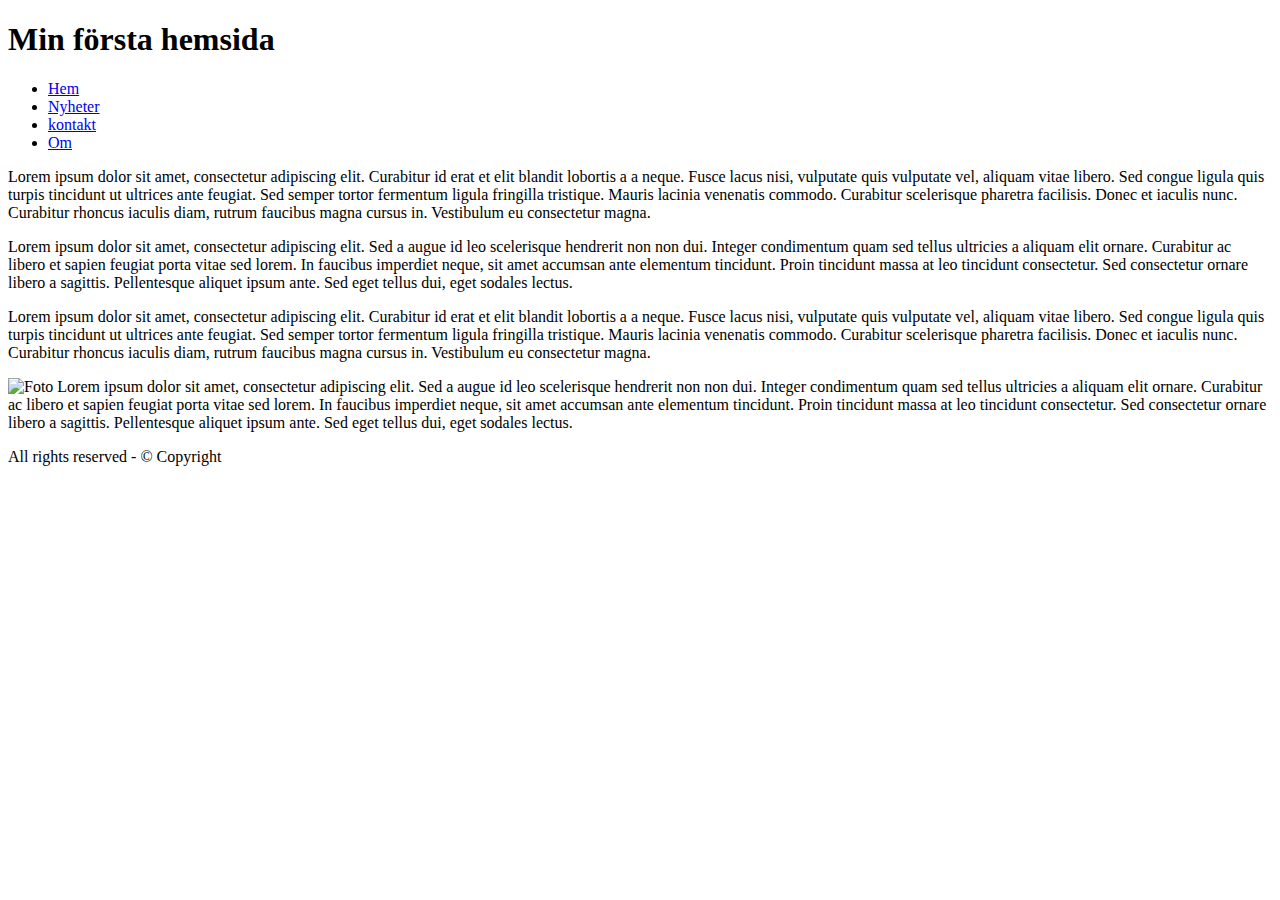
==== index.html @ 5bbfb0ae "Add files via upload" ====
<!DOCTYPE html> <html> <head>

    <title>Exempel 1 navigation bar</title>
    
    <meta charset = "utf-8" />
    
    <link href = "css/navigation.css" rel="stylesheet" type="text/css" />
    
    </head>
    
    <body>
    
    <!--wrapper börjar-->
    
    <div class="wrapper">
    
    <header class="header">
    
    <h1>Min första hemsida</h1>
    
    </header>
    
    <header class="mainmenu">
    
    <ul>
    
    <li><a href="home.html">Hem</a></li>
    
    <li><a href="news.html">Nyheter</a></li>
    
    <li><a href="contacts.html">kontakt</a></li>
    
    <li><a href="about.html">Om</a></li>
    
    </ul>
    
    </header>
    
    <div class="wrapper_2col">
    
    <div class="leftcol">
    
    <p>
    
    Lorem ipsum dolor sit amet, consectetur adipiscing elit. Curabitur id erat
    
    et elit blandit lobortis a a neque. Fusce lacus nisi, vulputate quis vulputate
    
    vel, aliquam vitae libero. Sed congue ligula quis turpis tincidunt ut
    
    ultrices ante feugiat. Sed semper tortor fermentum ligula fringilla tristique.
    
    Mauris lacinia venenatis commodo. Curabitur scelerisque pharetra facilisis.
    
    Donec et iaculis nunc. Curabitur rhoncus iaculis diam, rutrum faucibus
    
    magna cursus in. Vestibulum eu consectetur magna.
    
    </p>
    
    <p>
    
    Lorem ipsum dolor sit amet, consectetur adipiscing elit. Sed a augue id
    
    leo scelerisque hendrerit non non dui. Integer condimentum quam sed tellus
    
    ultricies a aliquam elit ornare. Curabitur ac libero et sapien feugiat
    
    porta vitae sed lorem. In faucibus imperdiet neque, sit amet accumsan
    
    ante elementum tincidunt. Proin tincidunt massa at leo tincidunt consectetur.
    
    Sed consectetur ornare libero a sagittis. Pellentesque aliquet ipsum ante.
    
    Sed eget tellus dui, eget sodales lectus.
    
    </p>
    
    </div><!--leftcol slutar-->
    
    <div class="rightcol">
    
    <p>
    
    Lorem ipsum dolor sit amet, consectetur adipiscing elit. Curabitur id erat
    
    et elit blandit lobortis a a neque. Fusce lacus nisi, vulputate quis vulputate
    
    vel, aliquam vitae libero. Sed congue ligula quis turpis tincidunt ut
    
    ultrices ante feugiat. Sed semper tortor fermentum ligula fringilla tristique.
    
    Mauris lacinia venenatis commodo. Curabitur scelerisque pharetra facilisis.
    
    Donec et iaculis nunc. Curabitur rhoncus iaculis diam, rutrum faucibus
    
    magna cursus in. Vestibulum eu consectetur magna.
    
    </p>
    
    <p><img src="img/andreas.jpg" height="300" width="201" alt="Foto" />
    
    Lorem ipsum dolor sit amet, consectetur adipiscing elit. Sed a augue id
    
    leo scelerisque hendrerit non non dui. Integer condimentum quam sed tellus
    
    ultricies a aliquam elit ornare. Curabitur ac libero et sapien feugiat
    
    porta vitae sed lorem. In faucibus imperdiet neque, sit amet accumsan
    
    ante elementum tincidunt. Proin tincidunt massa at leo tincidunt consectetur.
    
    Sed consectetur ornare libero a sagittis. Pellentesque aliquet ipsum ante.
    
    Sed eget tellus dui, eget sodales lectus.
    
    </p>
    
    <div class="push"></div>
    
    </div><!--rightcol slutar-->
    
    </div><!--wrapper2col slutar-->
    
    <footer class="footer">
    
    <p>All rights reserved - &#169; Copyright</p>
    
    </footer>
    
    </div><!--wrapper slutar-->
    
    </body>
    
    </html>
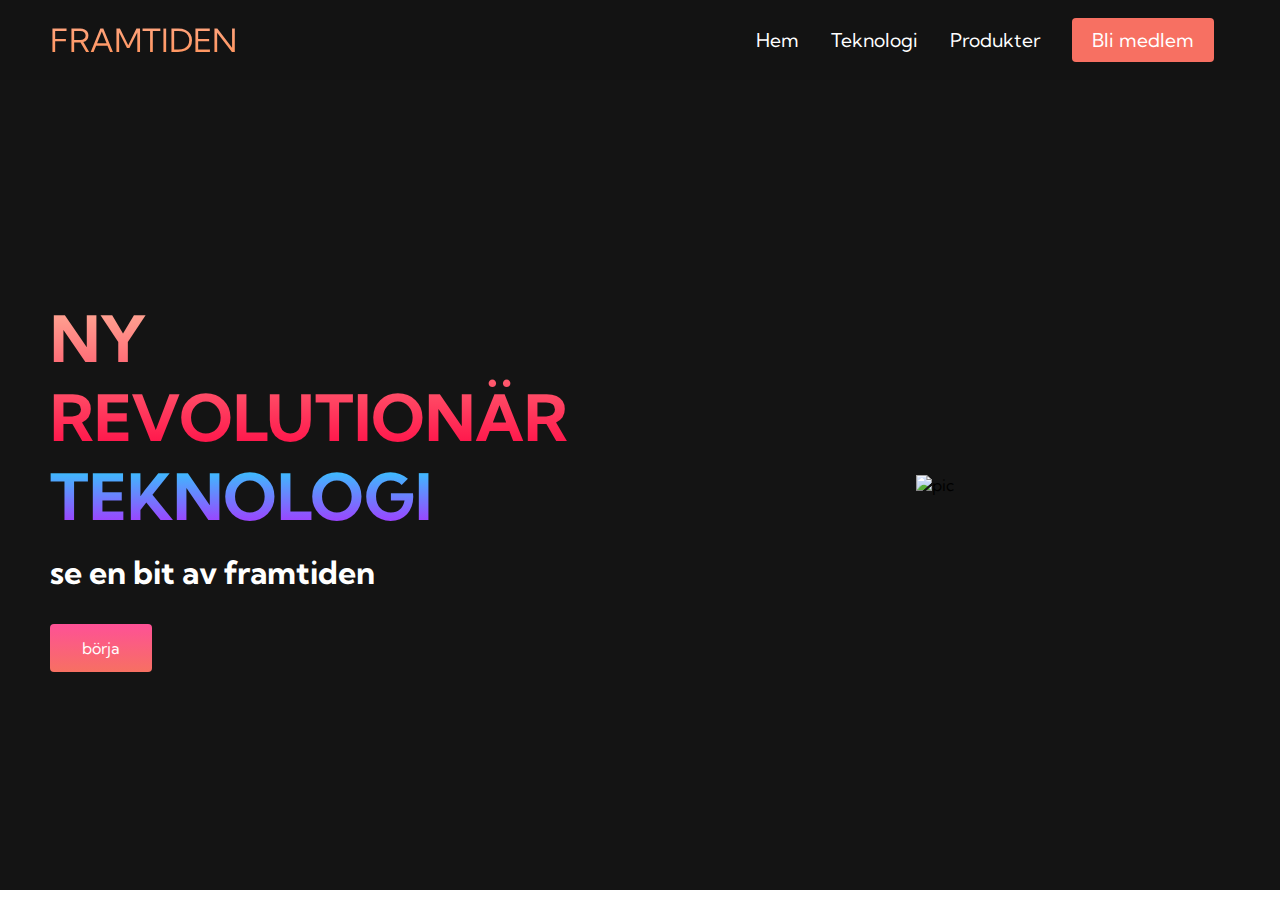
==== commit c713cf44: "Add files via upload" ====
--- a/index.html
+++ b/index.html
@@ -1,135 +1,65 @@
-<!DOCTYPE html> <html> <head>
+<!DOCTYPE html>
+<html lang="en">
+<head>
+    <meta charset="UTF-8">
+    <meta http-equiv="X-UA-Compatible" content="IE=edge">
+    <meta name="viewport" content="width=device-width, initial-scale=1.0">
+    <title>FRAMTIDEN website</title>
+    <link rel="stylesheet" href="styles.css">
+    <link rel="preconnect" href="https://fonts.gstatic.com">
+<link href="https://fonts.googleapis.com/css2?family=Kumbh+Sans:wght@400;700&display=swap" rel="stylesheet">
+</head>
+<body>
+    <nav class="navbar">
+        <div class="navbar__container">
+            <a href="/" id="navbar__logo">FRAMTIDEN</a>
+            <div class="navbar__toggle" id="mobile-menu">
+                <span class="bar"></span>
+                <span class="bar"></span>
+                <span class="bar"></span>
+            </div>
+            <ul class="navbar__menu">
+                <li class="navbar__item">
+                    <a href="/" class="navbar__links">
+                    Hem
+                    </a>
+                </li>
+                <li class="navbar__item">
+                    <a href="/tech.html" class="navbar__links">
+                    Teknologi
+                    </a>
+                </li>
+                <li class="navbar__item">
+                    <a href="/produkter.html" class="navbar__links">
+                    Produkter
+                    </a>
+                </li>
+                <li class="navbar__btn">
+                    <a href="/medlem.html" class="button">
+                    Bli medlem
+                    </a>
+                </li>
+            </ul>
+        </div>
+    </nav>
 
-    <title>Exempel 1 navigation bar</title>
+    <div class="main">
+        <div class="main__container">
+            <div class="main__content">
+                <h1>NY REVOLUTIONÄR</h1>
+                <h2>TEKNOLOGI</h2>
+                <p>se en bit av framtiden</p>
+                <button class="main__btn"><a href="/">börja</a></button>
+            </div>
+            <div class="main__img--container">
+                <img src="images/data.jpg" alt="pic" id="main__img">
+            </div>
+        </div>
+    </div>
+
     
-    <meta charset = "utf-8" />
-    
-    <link href = "css/navigation.css" rel="stylesheet" type="text/css" />
-    
-    </head>
-    
-    <body>
-    
-    <!--wrapper börjar-->
-    
-    <div class="wrapper">
-    
-    <header class="header">
-    
-    <h1>Min första hemsida</h1>
-    
-    </header>
-    
-    <header class="mainmenu">
-    
-    <ul>
-    
-    <li><a href="home.html">Hem</a></li>
-    
-    <li><a href="news.html">Nyheter</a></li>
-    
-    <li><a href="contacts.html">kontakt</a></li>
-    
-    <li><a href="about.html">Om</a></li>
-    
-    </ul>
-    
-    </header>
-    
-    <div class="wrapper_2col">
-    
-    <div class="leftcol">
-    
-    <p>
-    
-    Lorem ipsum dolor sit amet, consectetur adipiscing elit. Curabitur id erat
-    
-    et elit blandit lobortis a a neque. Fusce lacus nisi, vulputate quis vulputate
-    
-    vel, aliquam vitae libero. Sed congue ligula quis turpis tincidunt ut
-    
-    ultrices ante feugiat. Sed semper tortor fermentum ligula fringilla tristique.
-    
-    Mauris lacinia venenatis commodo. Curabitur scelerisque pharetra facilisis.
-    
-    Donec et iaculis nunc. Curabitur rhoncus iaculis diam, rutrum faucibus
-    
-    magna cursus in. Vestibulum eu consectetur magna.
-    
-    </p>
-    
-    <p>
-    
-    Lorem ipsum dolor sit amet, consectetur adipiscing elit. Sed a augue id
-    
-    leo scelerisque hendrerit non non dui. Integer condimentum quam sed tellus
-    
-    ultricies a aliquam elit ornare. Curabitur ac libero et sapien feugiat
-    
-    porta vitae sed lorem. In faucibus imperdiet neque, sit amet accumsan
-    
-    ante elementum tincidunt. Proin tincidunt massa at leo tincidunt consectetur.
-    
-    Sed consectetur ornare libero a sagittis. Pellentesque aliquet ipsum ante.
-    
-    Sed eget tellus dui, eget sodales lectus.
-    
-    </p>
-    
-    </div><!--leftcol slutar-->
-    
-    <div class="rightcol">
-    
-    <p>
-    
-    Lorem ipsum dolor sit amet, consectetur adipiscing elit. Curabitur id erat
-    
-    et elit blandit lobortis a a neque. Fusce lacus nisi, vulputate quis vulputate
-    
-    vel, aliquam vitae libero. Sed congue ligula quis turpis tincidunt ut
-    
-    ultrices ante feugiat. Sed semper tortor fermentum ligula fringilla tristique.
-    
-    Mauris lacinia venenatis commodo. Curabitur scelerisque pharetra facilisis.
-    
-    Donec et iaculis nunc. Curabitur rhoncus iaculis diam, rutrum faucibus
-    
-    magna cursus in. Vestibulum eu consectetur magna.
-    
-    </p>
-    
-    <p><img src="img/andreas.jpg" height="300" width="201" alt="Foto" />
-    
-    Lorem ipsum dolor sit amet, consectetur adipiscing elit. Sed a augue id
-    
-    leo scelerisque hendrerit non non dui. Integer condimentum quam sed tellus
-    
-    ultricies a aliquam elit ornare. Curabitur ac libero et sapien feugiat
-    
-    porta vitae sed lorem. In faucibus imperdiet neque, sit amet accumsan
-    
-    ante elementum tincidunt. Proin tincidunt massa at leo tincidunt consectetur.
-    
-    Sed consectetur ornare libero a sagittis. Pellentesque aliquet ipsum ante.
-    
-    Sed eget tellus dui, eget sodales lectus.
-    
-    </p>
-    
-    <div class="push"></div>
-    
-    </div><!--rightcol slutar-->
-    
-    </div><!--wrapper2col slutar-->
-    
-    <footer class="footer">
-    
-    <p>All rights reserved - &#169; Copyright</p>
-    
-    </footer>
-    
-    </div><!--wrapper slutar-->
-    
-    </body>
-    
-    </html>+
+
+    <script src="app.js"></script>
+</body>
+</html>--- a/styles.css
+++ b/styles.css
@@ -0,0 +1,348 @@
+* {
+    box-sizing: border-box;
+    margin: 0;
+    padding: 0;
+    font-family: 'Kumbh Sans', sans-serif;
+}
+
+.navbar {
+    background: #131313;
+    height: 80px;
+    display: flex;
+    justify-content: center;
+    align-items: center;
+    font-size: 1.2rem;
+    position: sticky;
+    top: 0;
+    z-index: 999;
+}
+
+.navbar__container {
+    display: flex;
+    justify-content: space-between;
+    height: 80px;
+    z-index: 1;
+    width: 100%;
+    max-width: 1300px;
+    margin: 0 auto;
+    padding: 0 50px;
+}
+
+#navbar__logo {
+    background-color: #ff8177;
+    background-image: linear-gradient(to top, #ff8844 0%, #ffb199 100%);
+    background-size: 100%;
+    -webkit-background-clip: text;
+    -moz-background-clip: text;
+    -webkit-text-fill-color: transparent;
+    -moz-text-fill-color: transparent;
+    display: flex;
+    align-items: center;
+    cursor: pointer;
+    text-decoration: none;
+    font-size: 2rem;
+}
+
+.fa-gem {
+    margin-right: 0.5rem;
+}
+
+.navbar__menu {
+    display: flex;
+    align-items: center;
+    list-style: none;
+    text-align: center;
+}
+
+.navbar__item {
+    height: 80px;
+}
+
+.navbar__links {
+    color: #fff;
+    display: flex;
+    align-items: center;
+    justify-content: center;
+    text-decoration: none;
+    padding: 0 1rem;
+    height: 100%;
+}
+
+.navbar__btn {
+    display: flex;
+    justify-content: center;
+    align-items: center;
+    padding: 0 1rem;
+    width: 100%;
+}
+
+.button {
+    display: flex;
+    justify-content: center;
+    align-items: center;
+    text-decoration: none;
+    padding: 10px 20px;
+    height: 100%;
+    width: 100%;
+    border: none;
+    outline: none;
+    border-radius: 4px;
+    background: #f77062;
+    color: #fff;
+}
+
+.button:hover {
+    background: #4837ff;
+    transition: all 0.3s ease;
+}
+
+.navbar__links:hover {
+    color: #f77062;
+    transition: all 0.3s;
+}
+
+@media screen and (max-width: 960px) {
+    .navbar__container {
+        display: flex;
+        justify-content: space-between;
+        height: 80px;
+        z-index: 1;
+        width: 100%;
+        max-width: 1300px;
+        padding: 0;
+    }
+
+    .navbar__menu {
+        display: grid;
+        grid-template-columns: auto;
+        margin: 0;
+        width: 100%;
+        position: absolute;
+        top: -1000px;
+        opacity:0;
+        transition: all 0,5s ease;
+        height: 50vh;
+        z-index: -1;
+        background: #131313;
+    }
+
+    .navbar__menu.active {
+        background: #131313;
+        top: 100%;
+        opacity: 1;
+        transition: all 0,5s ease;
+        z-index: 99;
+        height: 50vh;
+        font-size: 1.6rem;
+    }
+
+    #navbar__logo {
+        padding-left: 25px;
+    }
+
+    .navbar__toggle .bar {
+        width: 25px;
+        height: 3px;
+        margin: 5px auto;
+        transition: all 0,3s ease-in-out;
+        background: #fff;
+    }
+
+    .navbar__item {
+        width: 100%;
+    }
+
+    .navbar__links {
+        text-align: center;
+        padding: 2rem;
+        width: 100%;
+        display: table;
+    }
+
+    #mobile-menu {
+        position: absolute;
+        top: 20%;
+        right: 5%;
+        transform: translate(5%, 20%);
+    }
+
+    .navbar__btn {
+        padding-bottom: 2rem;
+    }
+
+    .button {
+        display: flex;
+        justify-content: center;
+        align-items: center;
+        width: 80%;
+        height: 80px;
+        margin: 0;
+    }
+
+    .navbar__toggle .bar {
+        display: block;
+        cursor: pointer;
+    }
+
+    #mobile-menu.is-active .bar:nth-child(2) {
+        opacity: 0;
+    }
+
+    #mobile-menu.is-active .bar:nth-child(1) {
+        transform: translateY(8px) rotate(45deg);
+    }
+
+    #mobile-menu.is-active .bar:nth-child(3) {
+        transform: translateY(-8px) rotate(-45deg);
+    }
+}
+
+.main {
+    background-color: #141414;
+}
+
+.main__container {
+    display: grid;
+    grid-template-columns: 1fr 1fr;
+    align-items: center;
+    justify-self: center;
+    margin: 0 auto;
+    height: 90vh;
+    background-color: #141414;
+    z-index: 1;
+    width: 100%;
+    max-width: 1300px;
+    padding: 0 50px;
+}
+
+.main__content h1 {
+    font-size: 4rem;
+    background-color: #ff8177;
+    background-image: linear-gradient(to top, #ff0844 0%, #ffb199 100%);
+    background-size: 100%;
+    -webkit-background-clip: text;
+    -moz-background-clip: text;
+    -webkit-text-fill-color: transparent;
+    -moz-text-fill-color: transparent;
+}
+
+.main__content h2 {
+    font-size: 4rem;
+    background-color: #ff8177;
+    background-image: linear-gradient(to top, #b721ff 0%, #21dffd 100%);
+    background-size: 100%;
+    -webkit-background-clip: text;
+    -moz-background-clip: text;
+    -webkit-text-fill-color: transparent;
+    -moz-text-fill-color: transparent;
+}
+
+.main__content p {
+    margin-top: 1rem;
+    font-size: 2rem;
+    font-weight: 700;
+    color: #fff;
+}
+
+.main__btn {
+    font-size: 1rem;
+    background-image: linear-gradient(to top, #f77062 0%, #fe5196 100%);
+    padding: 14px 32px;
+    border: none;
+    border-radius: 4px;
+    color: #fff;
+    margin-top: 2rem;
+    cursor: pointer;
+    position: relative;
+    transition: all 0.35s;
+    outline: none;
+}
+
+.main__btn a {
+    position: relative;
+    z-index: 2;
+    color: #fff;
+    text-decoration: none;
+}
+
+.main__btn:after {
+    position: absolute;
+    content: '';
+    top: 0;
+    left: 0;
+    width: 0;
+    height: 100%;
+    background: #4837ff;
+    transition: 0,35s;
+    border-radius: 4px;
+}
+
+.main__btn:hover {
+    color: #fff;
+}
+
+.main__btn:hover:after {
+    width: 100%;
+}
+
+.main__img--container {
+    text-align: center;
+}
+
+#main__img {
+    height: 80%;
+    width: 80%;
+}
+
+@media screen and (max-width: 768px) {
+    .main__container {
+        display: grid;
+        grid-template-columns: auto;
+        align-items: center;
+        justify-self: center;
+        width: 100%;
+        margin: 0 auto;
+        height: 90vh;
+    }
+
+    .main__content {
+        text-align: center;
+        margin-bottom: 4rem;
+    }
+
+    .main__content h1 {
+        font-size: 2.5rem;
+        margin-top: 2rem;
+    }
+
+    .main__content h2 {
+        font-size: 3rem;
+    }
+
+    .main__content p {
+        margin-top: 1rem;
+        font-size: 1.5rem;
+    }
+}
+
+@media screen and (max-width: 480px) {
+    .main__content h1 {
+        font-size: 2rem;
+        margin-top: 3rem;
+    }
+
+    .main__content h2 {
+        font-size: 2rem;
+    }
+
+    .main__content p {
+        margin-top: 2rem;
+        font-size: 1.5rem;
+    }
+
+    .main__btn {
+        padding: 12px 36px;
+        margin: 2.5rem 0;
+    }
+}
+
